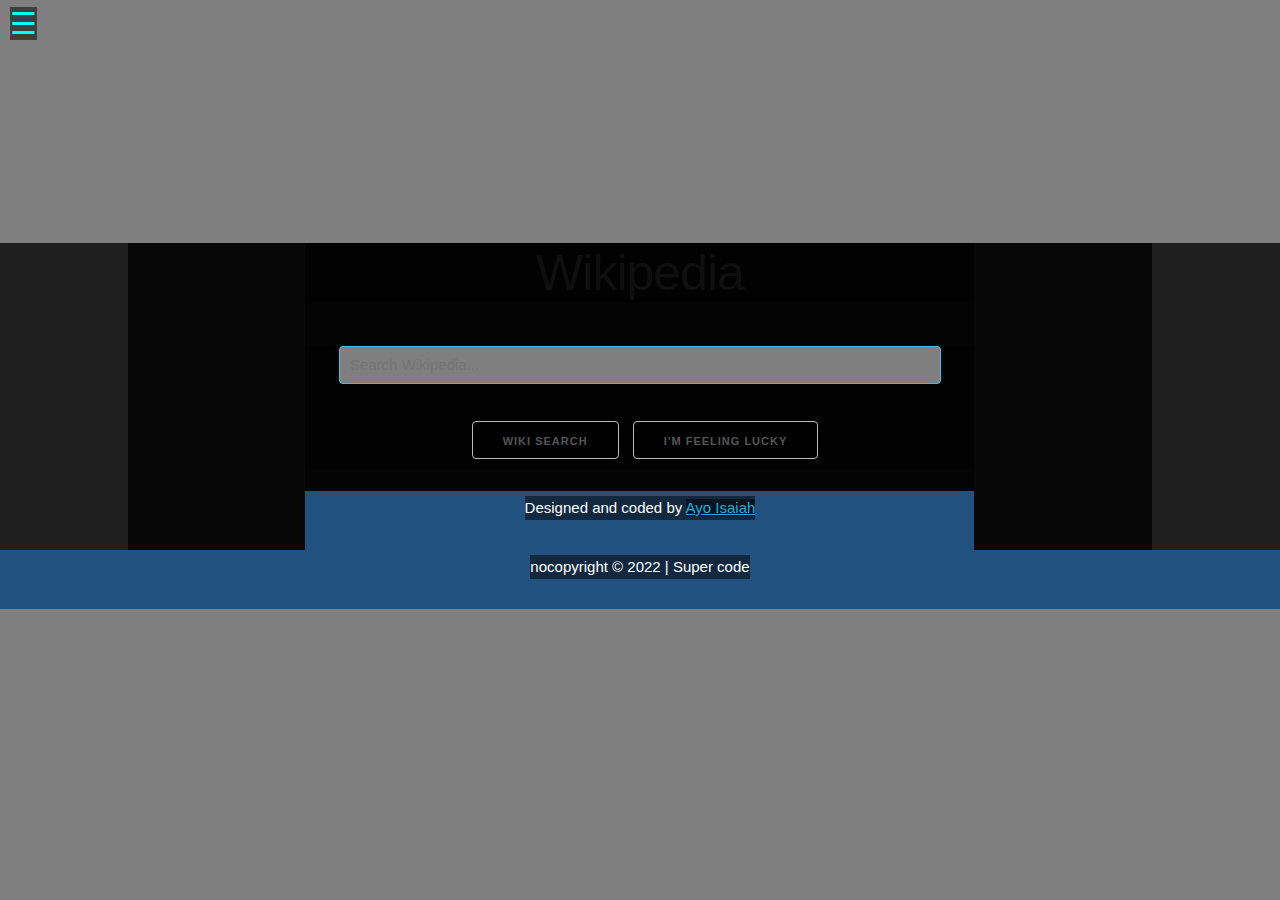
==== index.html @ bf92d84e "Rename wiki.html to index.html" ====
<!DOCTYPE html>
<html lang="en">

<head>
    <meta charset="UTF-8">
    <link href='https://dl.dropboxusercontent.com/s/dcgtnlepsegtqxk/style.css' rel='stylesheet' />
    <link href="//netdna.bootstrapcdn.com/font-awesome/4.0.3/css/font-awesome.min.css" rel="stylesheet">
    <link href="https://assets.website-files.com/6023c1ab453b66ef8af02699/6023c32ae978ee363726ea57_fav32.png" rel="shortcut icon" type="image/x-icon" />
    <link href="https://assets.website-files.com/6023c1ab453b66ef8af02699/6023c32c74616d61490c3211_fav256.png" rel="apple-touch-icon" />
    <link rel="stylesheet" type="text/css" href="stylesheet.css" />
    <link rel="stylesheet" type="text/css" href="responsive.css" />
    <link href="https://fonts.googleapis.com/css?family=Noto+Sans" rel="stylesheet">
    <link rel="stylesheet" href="https://cdnjs.cloudflare.com/ajax/libs/font-awesome/4.7.0/css/font-awesome.min.css">
    <meta http-equiv="X-UA-Compatible" content="IE=edge">
    <link rel="stylesheet" href="style.css">
    <meta name="viewport" content="width=device-width, initial-scale=1.0">
    <title>wikipedia | Super code</title>
</head>

<body>
    <div id="mySidenav" class="sidenav">
        <a href="javascript:void(0)" class="closebtn" onclick="closeNav()">&times;</a>
        <a href="https://phungbatam.github.io">Home</a>
        <a href="#">Services</a>
        <a href="#">Clients</a>
        <a href="#">Contact</a>
    </div>
    <span title="Menu - Responsive" style="font-size:30px;cursor:pointer; color: aqua; margin: 10px;" onclick="openNav()">&#9776;</span>

    <div class="main">
        <div class="home">
            <div class="container">
                <div class="row">
                    <div class="eight columns offset-by-two">
                        <h1 class="headline" style="text-align: center;" id="Charlotte">Wikipedia</h1>
                    </div>
                </div>

                <div class="row">
                    <div class="eight columns offset-by-two">
                        <form action="" class="wiki-search-form">
                            <input title="Tìm kiếm" target="_blank" type="search" placeholder="Search Wikipedia..." class="wiki-search-input" id="wiki-search-input">
                            <button class="button btn btn-wiki">Wiki Search</button>
                            <a class="button btn btn-lucky" href="http://vi.wikipedia.org/wiki/Special:Random" target="_blank">I'm Feeling Lucky</a>
                        </form>
                    </div>
                </div>

                <div class="row">
                    <div class="eight columns offset-by-two">
                        <footer class="attribution">
                            <p>Designed and coded by <a href="#">Ayo Isaiah</a></p>
                        </footer>
                    </div>
                </div>
            </div>
        </div>
        <div class="result hidden">
            <header class="header">
                <div class="container">
                    <div class="row">
                        <div class="two-thirds column">
                            <form action="" class="result-wiki-search-form">
                                <input title="Tìm kiếm" targer="_blank" type="text" placeholder="Search Wikipedia..." class="result-wiki-search-form-input" id="result-wiki-search-form-input">
                                <button class="btn result-btn-wiki">Wiki Search</button>
                            </form>
                        </div>
                        <div class="one-third column">
                            <h1>Wikipedia Search</h1>
                        </div>
                    </div>
                </div>
            </header>

            <div class="container">
                <section class="search-results">
                    <div class="one-half column">
                        <div class="display-results"></div>
                    </div>
                </section>

            </div>
        </div>
    </div>
    <article>
        <footer>
            <p>nocopyright © 2022 | Super code</p>
        </footer>
    </article>

    <script src="script.js"></script>
</body>

</html>
---- style.css ----
* {
    background-image: linear-gradient(rgba(0, 0, 0, 0.5), rgba(0, 0, 0, 0.5)), url(https://upload.wikimedia.org/wikipedia/commons/2/21/Biblioth%C3%A8que_de_l%27Assembl%C3%A9e_Nationale_%28Lunon%29.jpg);
    background-size: cover;
    background-position: center center;
    background-repeat: no-repeat;
    background-attachment: fixed;
    margin: 0;
    padding: 0;
}

html {
    font-family: sans-serif;
    -ms-text-size-adjust: 100%;
    -webkit-text-size-adjust: 100%;
}

body {
    margin: 0;
}

article,
aside,
details,
figcaption,
figure,
footer,
header,
hgroup,
main,
menu,
nav,
section,
summary {
    display: block;
}

audio,
canvas,
progress,
video {
    display: inline-block;
    vertical-align: baseline;
}

audio:not([controls]) {
    display: none;
    height: 0;
}

[hidden],
template {
    display: none;
}

a {
    background-color: transparent;
}

a:active {
    outline: 0;
}

a:hover {
    outline: 0;
}

abbr[title] {
    border-bottom: 1px dotted;
}

b,
strong {
    font-weight: bold;
}

dfn {
    font-style: italic;
}

h1 {
    font-size: 2em;
    margin: 0.67em 0;
}

mark {
    background: #ff0;
    color: #000;
}

small {
    font-size: 80%;
}

sub,
sup {
    font-size: 75%;
    line-height: 0;
    position: relative;
    vertical-align: baseline;
}

sup {
    top: -0.5em;
}

sub {
    bottom: -0.25em;
}

img {
    border: 0;
}

svg:not(:root) {
    overflow: hidden;
}

figure {
    margin: 1em 40px;
}

hr {
    box-sizing: content-box;
    height: 0;
}

pre {
    overflow: auto;
}

code,
kbd,
pre,
samp {
    font-family: monospace, monospace;
    font-size: 1em;
}

button,
input,
optgroup,
select,
textarea {
    color: inherit;
    font: inherit;
    margin: 0;
}

button {
    overflow: visible;
}

button,
select {
    text-transform: none;
}

button,
html input[type="button"],
input[type="reset"],
input[type="submit"] {
    -webkit-appearance: button;
    cursor: pointer;
}

button[disabled],
html input[disabled] {
    cursor: default;
}

button::-moz-focus-inner,
input::-moz-focus-inner {
    border: 0;
    padding: 0;
}

input {
    line-height: normal;
}

input[type="checkbox"],
input[type="radio"] {
    box-sizing: border-box;
    padding: 0;
}

input[type="number"]::-webkit-inner-spin-button,
input[type="number"]::-webkit-outer-spin-button {
    height: auto;
}

input[type="search"] {
    -webkit-appearance: textfield;
    box-sizing: content-box;
}

input[type="search"]::-webkit-search-cancel-button,
input[type="search"]::-webkit-search-decoration {
    -webkit-appearance: none;
}

fieldset {
    border: 1px solid #c0c0c0;
    margin: 0 2px;
    padding: 0.35em 0.625em 0.75em;
}

legend {
    border: 0;
    padding: 0;
}

textarea {
    overflow: auto;
}

optgroup {
    font-weight: bold;
}

table {
    border-collapse: collapse;
    border-spacing: 0;
}

td,
th {
    padding: 0;
}

html {
    font-size: 62.5%;
}

body {
    font-size: 1.5em;
    line-height: 1.6;
    font-weight: 400;
    font-family: "Raleway", "HelveticaNeue", "Helvetica Neue", Helvetica, Arial, sans-serif;
    color: #222;
}

a {
    color: #1eaedb;
}

a:hover {
    color: #1b9cc5;
}

hr {
    margin-top: 3rem;
    margin-bottom: 3.5rem;
    border-width: 0;
    border-top: 1px solid #e1e1e1;
}

.u-full-width {
    width: 100%;
    box-sizing: border-box;
}

.u-max-full-width {
    max-width: 100%;
    box-sizing: border-box;
}

.u-pull-right {
    float: right;
}

.u-pull-left {
    float: left;
}

h1,
h2,
h3,
h4,
h5,
h6 {
    margin-top: 0;
    margin-bottom: 2rem;
    font-weight: 300;
}

h1 {
    font-size: 4.0rem;
    line-height: 1.2;
    letter-spacing: -.1rem;
}

h2 {
    font-size: 3.6rem;
    line-height: 1.25;
    letter-spacing: -.1rem;
}

h3 {
    font-size: 3.0rem;
    line-height: 1.3;
    letter-spacing: -.1rem;
}

h4 {
    font-size: 2.4rem;
    line-height: 1.35;
    letter-spacing: -.08rem;
}

h5 {
    font-size: 1.8rem;
    line-height: 1.5;
    letter-spacing: -.05rem;
}

h6 {
    font-size: 1.5rem;
    line-height: 1.6;
    letter-spacing: 0;
}

@media (min-width: 550px) {
    h1 {
        font-size: 5.0rem;
    }
    h2 {
        font-size: 4.2rem;
    }
    h3 {
        font-size: 3.6rem;
    }
    h4 {
        font-size: 3.0rem;
    }
    h5 {
        font-size: 2.4rem;
    }
    h6 {
        font-size: 1.5rem;
    }
}

p {
    margin-top: 0;
}

.container {
    position: relative;
    width: 100%;
    max-width: 1140px;
    margin: 0 auto;
    padding: 0 20px;
    box-sizing: border-box;
}

.column,
.columns {
    width: 100%;
    float: left;
    box-sizing: border-box;
}

@media (min-width: 400px) {
    .container {
        width: 85%;
        padding: 0;
    }
}

@media (min-width: 550px) {
    .container {
        width: 80%;
    }
    .column,
    .columns {
        margin-left: 4%;
    }
    .column:first-child,
    .columns:first-child {
        margin-left: 0;
    }
    .one.column,
    .one.columns {
        width: 4.66667%;
    }
    .two.columns {
        width: 13.33333%;
    }
    .three.columns {
        width: 22%;
    }
    .four.columns {
        width: 30.66667%;
    }
    .five.columns {
        width: 39.33333%;
    }
    .six.columns {
        width: 48%;
    }
    .seven.columns {
        width: 56.66667%;
    }
    .eight.columns {
        width: 65.33333%;
    }
    .nine.columns {
        width: 74%;
    }
    .ten.columns {
        width: 82.66667%;
    }
    .eleven.columns {
        width: 91.33333%;
    }
    .twelve.columns {
        width: 100%;
        margin-left: 0;
    }
    .one-third.column {
        width: 30.66667%;
    }
    .two-thirds.column {
        width: 65.33333%;
    }
    .one-half.column {
        width: 48%;
    }
    .offset-by-one.column,
    .offset-by-one.columns {
        margin-left: 8.66667%;
    }
    .offset-by-two.column,
    .offset-by-two.columns {
        margin-left: 17.33333%;
    }
    .offset-by-three.column,
    .offset-by-three.columns {
        margin-left: 26%;
    }
    .offset-by-four.column,
    .offset-by-four.columns {
        margin-left: 34.66667%;
    }
    .offset-by-five.column,
    .offset-by-five.columns {
        margin-left: 43.33333%;
    }
    .offset-by-six.column,
    .offset-by-six.columns {
        margin-left: 52%;
    }
    .offset-by-seven.column,
    .offset-by-seven.columns {
        margin-left: 60.66667%;
    }
    .offset-by-eight.column,
    .offset-by-eight.columns {
        margin-left: 69.33333%;
    }
    .offset-by-nine.column,
    .offset-by-nine.columns {
        margin-left: 78%;
    }
    .offset-by-ten.column,
    .offset-by-ten.columns {
        margin-left: 86.66667%;
    }
    .offset-by-eleven.column,
    .offset-by-eleven.columns {
        margin-left: 95.33333%;
    }
    .offset-by-one-third.column,
    .offset-by-one-third.columns {
        margin-left: 34.66667%;
    }
    .offset-by-two-thirds.column,
    .offset-by-two-thirds.columns {
        margin-left: 69.33333%;
    }
    .offset-by-one-half.column,
    .offset-by-one-half.column {
        margin-left: 52%;
    }
}

.container:after,
.row:after,
.u-cf {
    content: "";
    display: table;
    clear: both;
}

.button,
button {
    display: inline-block;
    height: 38px;
    padding: 0 30px;
    color: #555555;
    text-align: center;
    font-size: 11px;
    font-weight: 600;
    line-height: 38px;
    letter-spacing: .1rem;
    text-transform: uppercase;
    text-decoration: none;
    white-space: nowrap;
    background-color: transparent;
    border-radius: 4px;
    border: 1px solid #bbb;
    cursor: pointer;
    box-sizing: border-box;
}

input[type="submit"],
input[type="reset"],
input[type="button"] {
    display: inline-block;
    height: 38px;
    padding: 0 30px;
    color: #555555;
    text-align: center;
    font-size: 11px;
    font-weight: 600;
    line-height: 38px;
    letter-spacing: .1rem;
    text-transform: uppercase;
    text-decoration: none;
    white-space: nowrap;
    background-color: transparent;
    border-radius: 4px;
    border: 1px solid #bbb;
    cursor: pointer;
    box-sizing: border-box;
}

.button:hover,
button:hover {
    color: #333;
    border-color: #888888;
    outline: 0;
}

input[type="submit"]:hover,
input[type="reset"]:hover,
input[type="button"]:hover {
    color: #333;
    border-color: #888888;
    outline: 0;
}

.button:focus,
button:focus {
    color: #333;
    border-color: #888888;
    outline: 0;
}

input[type="submit"]:focus,
input[type="reset"]:focus,
input[type="button"]:focus {
    color: #333;
    border-color: #888888;
    outline: 0;
}

.button.button-primary,
button.button-primary {
    color: #fff;
    background-color: #33c3f0;
    border-color: #33c3f0;
}

input[type="submit"].button-primary,
input[type="reset"].button-primary,
input[type="button"].button-primary {
    color: #fff;
    background-color: #33c3f0;
    border-color: #33c3f0;
}

.button.button-primary:hover,
button.button-primary:hover {
    color: #fff;
    background-color: #1eaedb;
    border-color: #1eaedb;
}

input[type="submit"].button-primary:hover,
input[type="reset"].button-primary:hover,
input[type="button"].button-primary:hover {
    color: #fff;
    background-color: #1eaedb;
    border-color: #1eaedb;
}

.button.button-primary:focus,
button.button-primary:focus {
    color: #fff;
    background-color: #1eaedb;
    border-color: #1eaedb;
}

input[type="submit"].button-primary:focus,
input[type="reset"].button-primary:focus,
input[type="button"].button-primary:focus {
    color: #fff;
    background-color: #1eaedb;
    border-color: #1eaedb;
}

input[type="email"],
input[type="number"],
input[type="search"],
input[type="text"],
input[type="tel"],
input[type="url"],
input[type="password"] {
    height: 38px;
    padding: 6px 10px;
    background-color: #fff;
    border: 1px solid #d1d1d1;
    border-radius: 4px;
    box-shadow: none;
    box-sizing: border-box;
}

textarea,
select {
    height: 38px;
    padding: 6px 10px;
    background-color: #fff;
    border: 1px solid #d1d1d1;
    border-radius: 4px;
    box-shadow: none;
    box-sizing: border-box;
}

input[type="email"],
input[type="number"],
input[type="search"],
input[type="text"],
input[type="tel"],
input[type="url"],
input[type="password"] {
    -webkit-appearance: none;
    -moz-appearance: none;
    appearance: none;
}

textarea {
    -webkit-appearance: none;
    -moz-appearance: none;
    appearance: none;
    min-height: 65px;
    padding-top: 6px;
    padding-bottom: 6px;
}

input[type="email"]:focus,
input[type="number"]:focus,
input[type="search"]:focus,
input[type="text"]:focus,
input[type="tel"]:focus,
input[type="url"]:focus,
input[type="password"]:focus {
    border: 1px solid #33c3f0;
    outline: 0;
}

textarea:focus,
select:focus {
    border: 1px solid #33c3f0;
    outline: 0;
}

label,
legend {
    display: block;
    margin-bottom: .5rem;
    font-weight: 600;
}

fieldset {
    padding: 0;
    border-width: 0;
}

input[type="checkbox"],
input[type="radio"] {
    display: inline;
}

label>.label-body {
    display: inline-block;
    margin-left: .5rem;
    font-weight: normal;
}

ul {
    list-style: circle inside;
}

ol {
    list-style: decimal inside;
    padding-left: 0;
    margin-top: 0;
}

ul {
    padding-left: 0;
    margin-top: 0;
}

ul ul,
ul ol {
    margin: 1.5rem 0 1.5rem 3rem;
    font-size: 90%;
}

ol ol,
ol ul {
    margin: 1.5rem 0 1.5rem 3rem;
    font-size: 90%;
}

li {
    margin-bottom: 1rem;
}

code {
    padding: .2rem .5rem;
    margin: 0 .2rem;
    font-size: 90%;
    white-space: nowrap;
    background: #f1f1f1;
    border: 1px solid #e1e1e1;
    border-radius: 4px;
}

pre>code {
    display: block;
    padding: 1rem 1.5rem;
    white-space: pre;
}

th,
td {
    padding: 12px 15px;
    text-align: left;
    border-bottom: 1px solid #e1e1e1;
}

th:first-child,
td:first-child {
    padding-left: 0;
}

th:last-child,
td:last-child {
    padding-right: 0;
}

button,
.button {
    margin-bottom: 1rem;
}

input,
textarea,
select,
fieldset {
    margin-bottom: 1.5rem;
}

pre,
blockquote,
dl,
figure,
table,
p,
ul,
ol,
form {
    margin-bottom: 2.5rem;
}


/*Custom Styles Start Here*/

body {
    background-color: #fff;
}

h1 {
    font-family: 'Montserrat', sans-serif;
}

.home {
    margin-top: 13em;
    text-align: center;
}

.wiki-search-form {
    margin: 1.5em 0;
}

#wiki-search-input {
    width: 90%;
}

.button {
    margin-top: 2em;
    margin-left: 10px;
}

.header {
    background-color: #EDEDED;
    padding: 5px 0 0;
    border-bottom: 1px solid rgb(46, 45, 45);
}

.header h1 {
    display: inline-block;
    font-size: 35px;
    margin-top: 10px;
}

.result-wiki-search-form {
    display: inline-block;
    margin: 10px 0 0;
}

#result-wiki-search-form-input {
    color: #5de05d;
    width: 350px;
}

.result-list {
    margin-top: 20px;
}

.result-title a {
    color: #2619AF;
    line-height: 1.2em;
    font-size: 18px;
    text-decoration: none;
}

.result-title a:hover {
    text-decoration: underline;
}

.result-title a:visited {
    color: #670199;
}

.result-snippet {
    color: #0e0d0d;
}

.searchmatch {
    font-weight: bold;
}

.result-metadata {
    color: #078307;
}

.result-9 {
    margin-bottom: 5em;
}

.credit {
    position: absolute;
    left: 0;
    bottom: 0;
    text-align: center;
}

.credit a {
    text-decoration: none;
}

.error {
    margin-top: 4em;
    line-height: 20px;
}

.error p {
    line-height: 10px;
}

.keyword {
    font-weight: bold;
}

.hidden {
    display: none;
}

@media screen and (max-width: 720px) {
    .home {
        margin-top: 7em;
    }
}

@media screen and (max-width: 400px) {
    #result-wiki-search-form-input {
        width: 100%;
    }
}

.headline {
    color: rgb(15, 15, 15);
}

#Charlotte:hover {
    transition: 0.7s;
    color: var(--blue-color);
}

:root {
    --blue-color: aqua;
    --green-color: green;
    --rel-color: rgb(0, 0, 0);
    --yellow-color: yellow;
}

.sidenav {
    height: 100%;
    width: 0;
    position: fixed;
    z-index: 1;
    top: 0;
    left: 0;
    background-color: #111;
    overflow-x: hidden;
    transition: 0.5s;
    padding-top: 60px;
}

.sidenav a {
    padding: 8px 8px 8px 32px;
    text-decoration: none;
    font-size: 25px;
    color: #818181;
    display: block;
    transition: 0.3s;
}

.sidenav a:hover {
    color: #f1f1f1;
}

.sidenav .closebtn {
    position: absolute;
    top: 0;
    right: 25px;
    font-size: 36px;
    margin-left: 50px;
}

@media screen and (max-height: 450px) {
    .sidenav {
        padding-top: 15px;
    }
    .sidenav a {
        font-size: 18px;
    }
}

article {
    min-height: 100%;
    display: grid;
    grid-template-rows: auto 1fr auto;
}

footer {
    display: flex;
    justify-content: center;
    padding: 5px;
    background-color: #45a1ff;
    color: #fff;
}
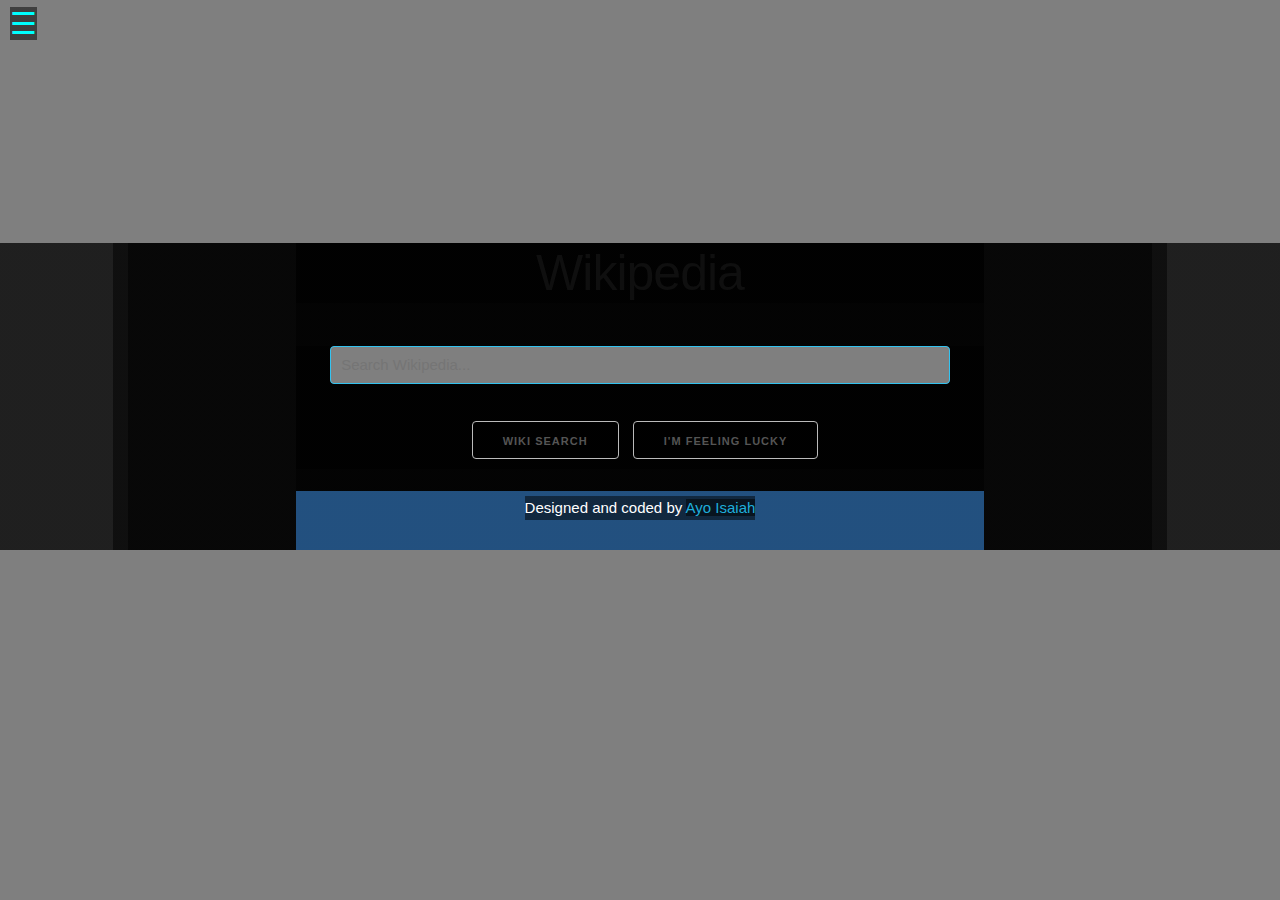
==== commit 37c8edde: "Update index.html" ====
--- a/index.html
+++ b/index.html
@@ -2,19 +2,15 @@
 <html lang="en">
 
 <head>
+    <link rel='stylesheet prefetch' href='https://maxcdn.bootstrapcdn.com/bootstrap/4.0.0-beta.2/css/bootstrap.min.css'>
+    <link rel="stylesheet" href="css/style.css">
+    <script src='https://cdnjs.cloudflare.com/ajax/libs/jquery/3.2.1/jquery.min.js'></script>
+    <script src="js/index.js"></script>
     <meta charset="UTF-8">
-    <link href='https://dl.dropboxusercontent.com/s/dcgtnlepsegtqxk/style.css' rel='stylesheet' />
-    <link href="//netdna.bootstrapcdn.com/font-awesome/4.0.3/css/font-awesome.min.css" rel="stylesheet">
-    <link href="https://assets.website-files.com/6023c1ab453b66ef8af02699/6023c32ae978ee363726ea57_fav32.png" rel="shortcut icon" type="image/x-icon" />
-    <link href="https://assets.website-files.com/6023c1ab453b66ef8af02699/6023c32c74616d61490c3211_fav256.png" rel="apple-touch-icon" />
-    <link rel="stylesheet" type="text/css" href="stylesheet.css" />
-    <link rel="stylesheet" type="text/css" href="responsive.css" />
-    <link href="https://fonts.googleapis.com/css?family=Noto+Sans" rel="stylesheet">
-    <link rel="stylesheet" href="https://cdnjs.cloudflare.com/ajax/libs/font-awesome/4.7.0/css/font-awesome.min.css">
+    <link rel="stylesheet" href="style.css">
     <meta http-equiv="X-UA-Compatible" content="IE=edge">
-    <link rel="stylesheet" href="style.css">
     <meta name="viewport" content="width=device-width, initial-scale=1.0">
-    <title>wikipedia | Super code</title>
+    <title>Document</title>
 </head>
 
 <body>
@@ -82,12 +78,6 @@
             </div>
         </div>
     </div>
-    <article>
-        <footer>
-            <p>nocopyright © 2022 | Super code</p>
-        </footer>
-    </article>
-
     <script src="script.js"></script>
 </body>
 
